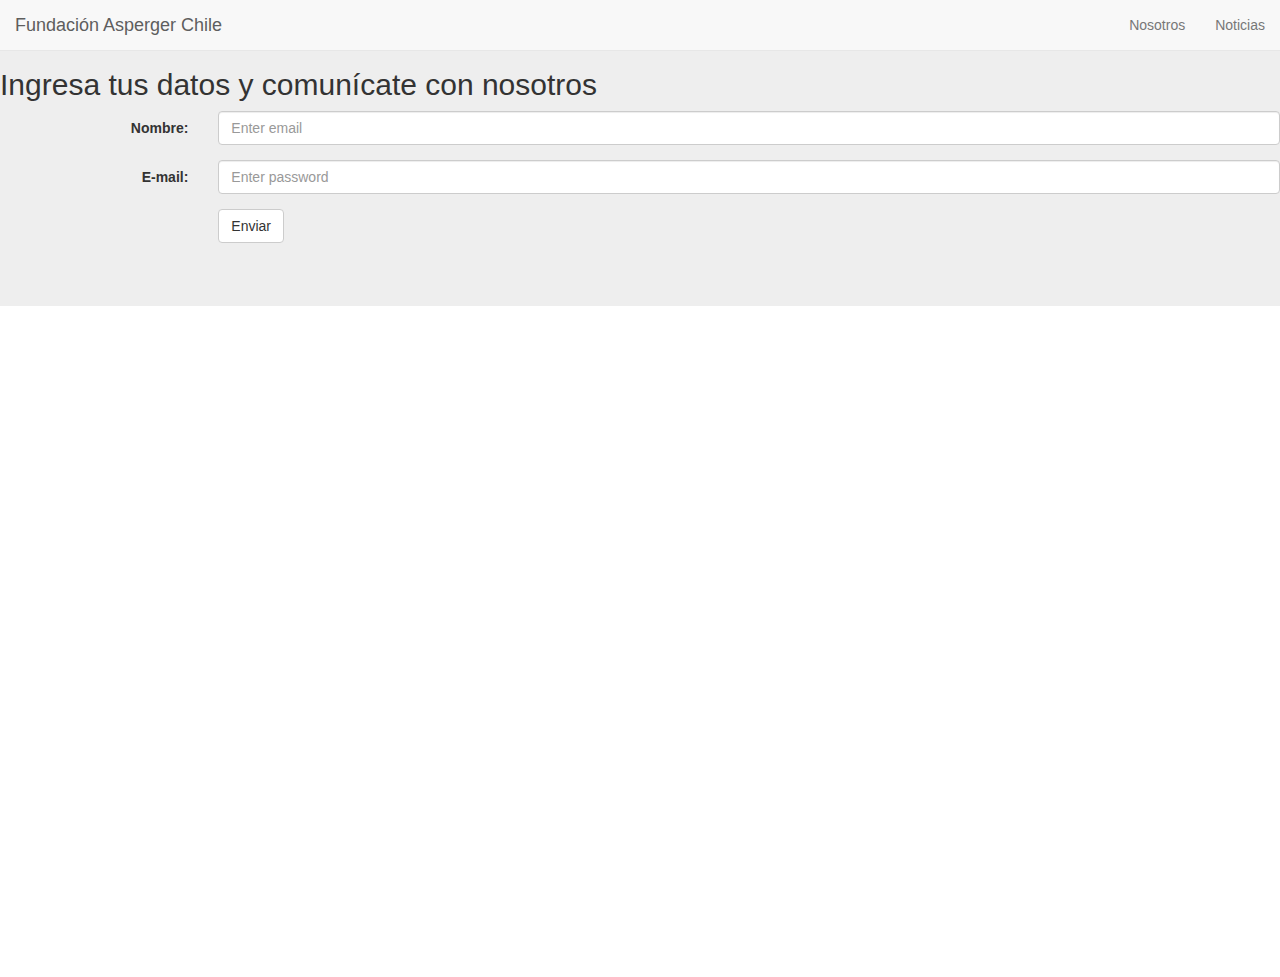
==== nosotros.html @ bd085f74 "index - noticias - nosotros" ====
<!DOCTYPE html>
<html lang="en">
<head>
  <title>Nosotros</title>
  <meta charset="utf-8">
  <meta name="viewport" content="width=device-width, initial-scale=1">
  <link rel="stylesheet" href="https://maxcdn.bootstrapcdn.com/bootstrap/3.3.7/css/bootstrap.min.css">
  <script src="https://ajax.googleapis.com/ajax/libs/jquery/3.2.1/jquery.min.js"></script>
  <script src="https://maxcdn.bootstrapcdn.com/bootstrap/3.3.7/js/bootstrap.min.js"></script>
</head>
<body>


<nav class="navbar navbar-default navbar-fixed-top">
	  <div class="container-fluid">
	    <!-- Brand and toggle get grouped for better mobile display -->
	    <div class="navbar-header">
	      <button type="button" class="navbar-toggle collapsed" data-toggle="collapse" data-target="#bs-example-navbar-collapse-1" aria-expanded="false">
	        <span class="sr-only">Toggle navigation</span>
	        <span class="icon-bar"></span>
	        <span class="icon-bar"></span>
	        <span class="icon-bar"></span>
	      </button>
	      <a class="navbar-brand" href="#">Fundación Asperger Chile</a>
	    </div>

	    <!-- Collect the nav links, forms, and other content for toggling -->
	    <div class="collapse navbar-collapse" id="bs-example-navbar-collapse-1">
	      
	      <ul class="nav navbar-nav navbar-right">
	        <li><a href="./nosotros.html">Nosotros</a></li>
	        <li><a href="./noticias.html">Noticias</a></li>
	      </ul>
	    </div><!-- /.navbar-collapse -->
	  </div><!-- /.container-fluid -->
	 </nav>

<div class="jumbotron">
  <h2>Ingresa tus datos y comunícate con nosotros</h2>
  <form class="form-horizontal" action="/action_page.php">
    <div class="form-group">
      <label class="control-label col-sm-2" for="email">Nombre:</label>
      <div class="col-sm-10">
        <input type="email" class="form-control" id="email" placeholder="Enter email" name="email">
      </div>
    </div>
    <div class="form-group">
      <label class="control-label col-sm-2" for="pwd">E-mail:</label>
      <div class="col-sm-10">          
        <input type="password" class="form-control" id="pwd" placeholder="Enter password" name="pwd">
      </div>
    </div>
    
    <div class="form-group">        
      <div class="col-sm-offset-2 col-sm-10">
        <button type="submit" class="btn btn-default">Enviar</button>
      </div>
    </div>
  </form>
</div>


<div class="container">

<div class="embed-responsive embed-responsive-16by9">
<iframe src="https://www.google.com/maps/embed?pb=!1m18!1m12!1m3!1d3329.7683788634763!2d-70.60587168496944!3d-33.429282503812!2m3!1f0!2f0!3f0!3m2!1i1024!2i768!4f13.1!3m3!1m2!1s0x0%3A0x0!2zMzPCsDI1JzQ1LjQiUyA3MMKwMzYnMTMuMyJX!5e0!3m2!1ses!2scl!4v1496361857248" width="600" height="450" frameborder="0" style="border:0" allowfullscreen></iframe>
</div>

</div>


</body>
</html>
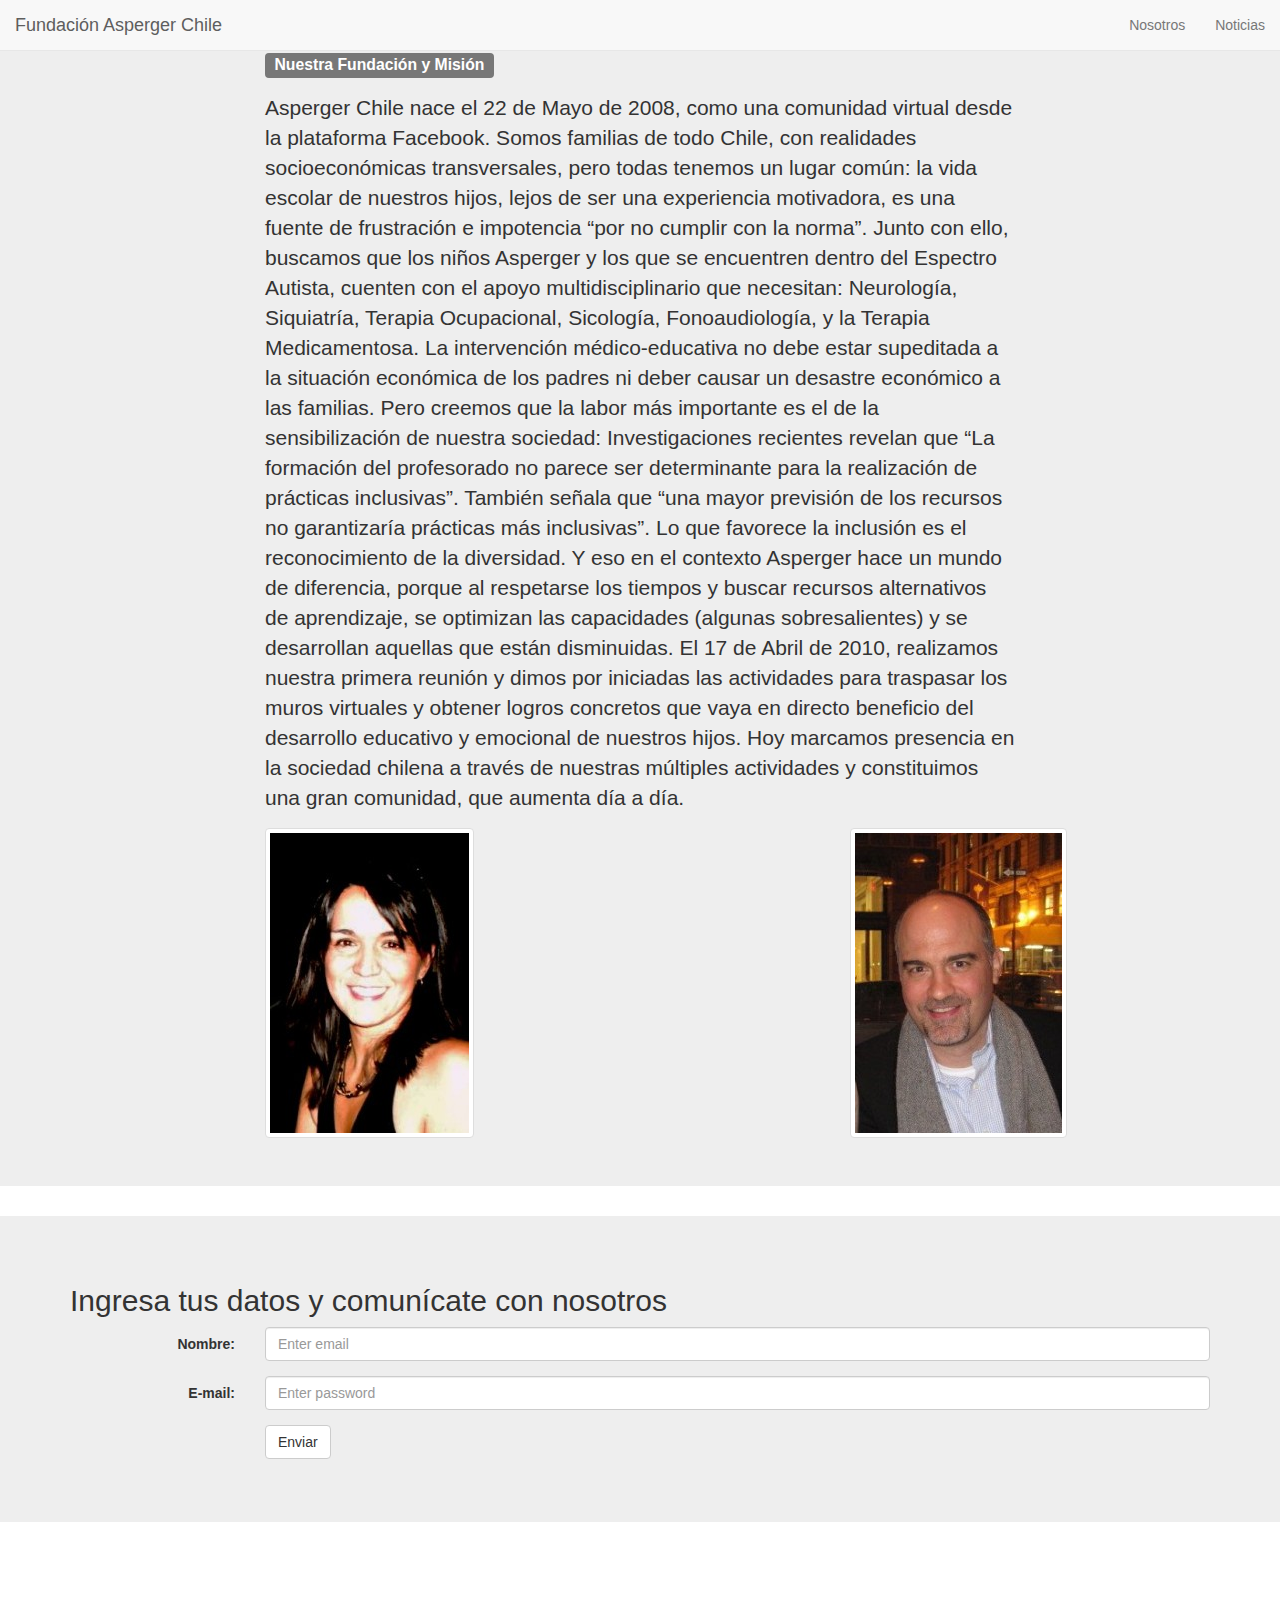
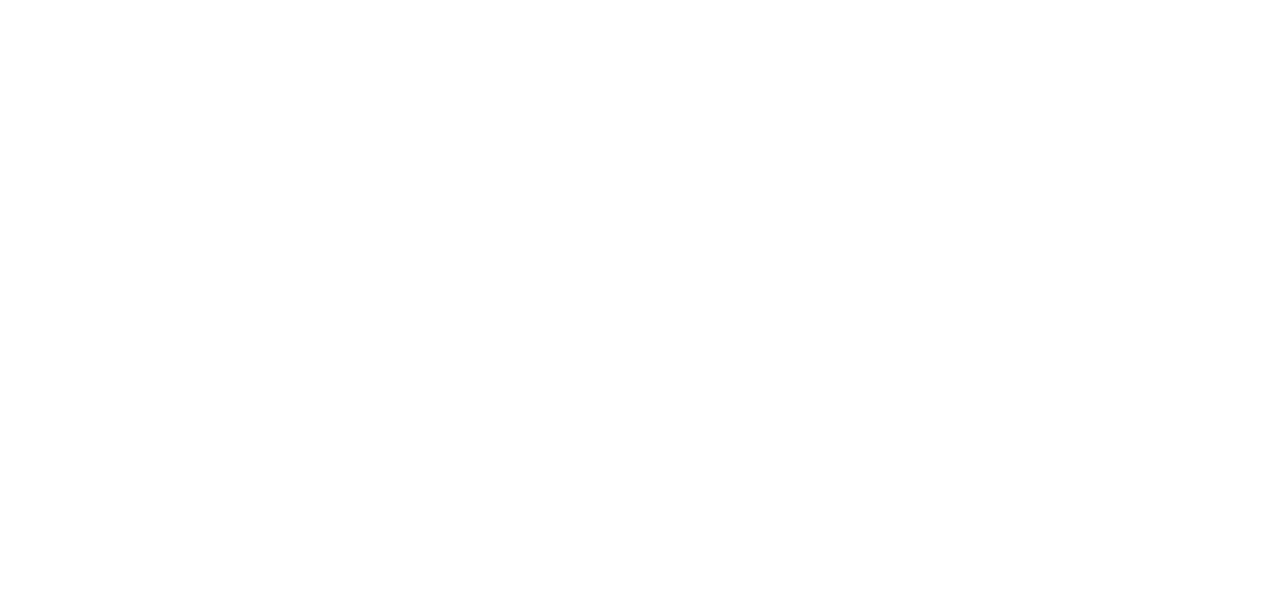
==== commit b3d93038: "final" ====
--- a/nosotros.html
+++ b/nosotros.html
@@ -36,6 +36,50 @@
 	 </nav>
 
 <div class="jumbotron">
+	<div class="container">
+	<div class="row">
+		<div class="col-md-8 col-md-offset-2">
+			<p><span class="label label-default">Nuestra Fundación y Misión</span>
+			</p>
+			<p>
+		Asperger Chile nace el 22 de Mayo de 2008, como una comunidad virtual desde la plataforma Facebook.
+
+		Somos familias de todo Chile, con realidades socioeconómicas transversales, pero todas tenemos un lugar común: la vida escolar de nuestros hijos, lejos de ser una experiencia motivadora, es una
+		fuente de frustración e impotencia “por no cumplir con la norma”.
+
+		Junto con ello, buscamos que los niños Asperger y los que se encuentren dentro del Espectro Autista, cuenten con el apoyo multidisciplinario que necesitan: Neurología, Siquiatría, Terapia Ocupacional, Sicología, Fonoaudiología, y la Terapia Medicamentosa.
+
+		La intervención médico-educativa no debe estar supeditada a la situación económica de los padres ni deber causar un desastre económico a las familias.
+
+		Pero creemos que la labor más importante es el de la sensibilización de nuestra sociedad:
+
+		Investigaciones recientes revelan que “La formación del profesorado no parece ser determinante para la realización de prácticas inclusivas”. También señala que “una mayor previsión de los recursos no garantizaría prácticas más inclusivas”.
+
+		Lo que favorece la inclusión es el reconocimiento de la diversidad. Y eso en el contexto Asperger hace un mundo de diferencia, porque al respetarse los tiempos y buscar recursos alternativos de aprendizaje, se optimizan las capacidades (algunas sobresalientes) y se desarrollan aquellas que están disminuidas.
+
+		El 17 de Abril de 2010, realizamos nuestra primera reunión y dimos por iniciadas las actividades para traspasar los muros virtuales y obtener logros concretos que vaya en directo beneficio del desarrollo educativo y emocional de nuestros hijos.
+
+		Hoy marcamos presencia en la sociedad chilena a través de nuestras múltiples actividades y constituimos una gran comunidad, que aumenta día a día.
+		</p>
+		</div>	
+
+		<div class="col-md-4 col-md-offset-2">
+		<img src="./img/lamina.jpg" alt="#" class="img-thumbnail">
+		</div>
+		<div class="col-md-4 col-md-offset-2">
+		<img src="./img/elloco.jpg" alt="#" class="img-thumbnail">
+		</div>
+		
+
+
+	</div>
+	</div>
+</div>
+
+
+
+<div class="jumbotron">
+<div class="container">
   <h2>Ingresa tus datos y comunícate con nosotros</h2>
   <form class="form-horizontal" action="/action_page.php">
     <div class="form-group">
@@ -57,6 +101,7 @@
       </div>
     </div>
   </form>
+  </div>
 </div>
 
 
